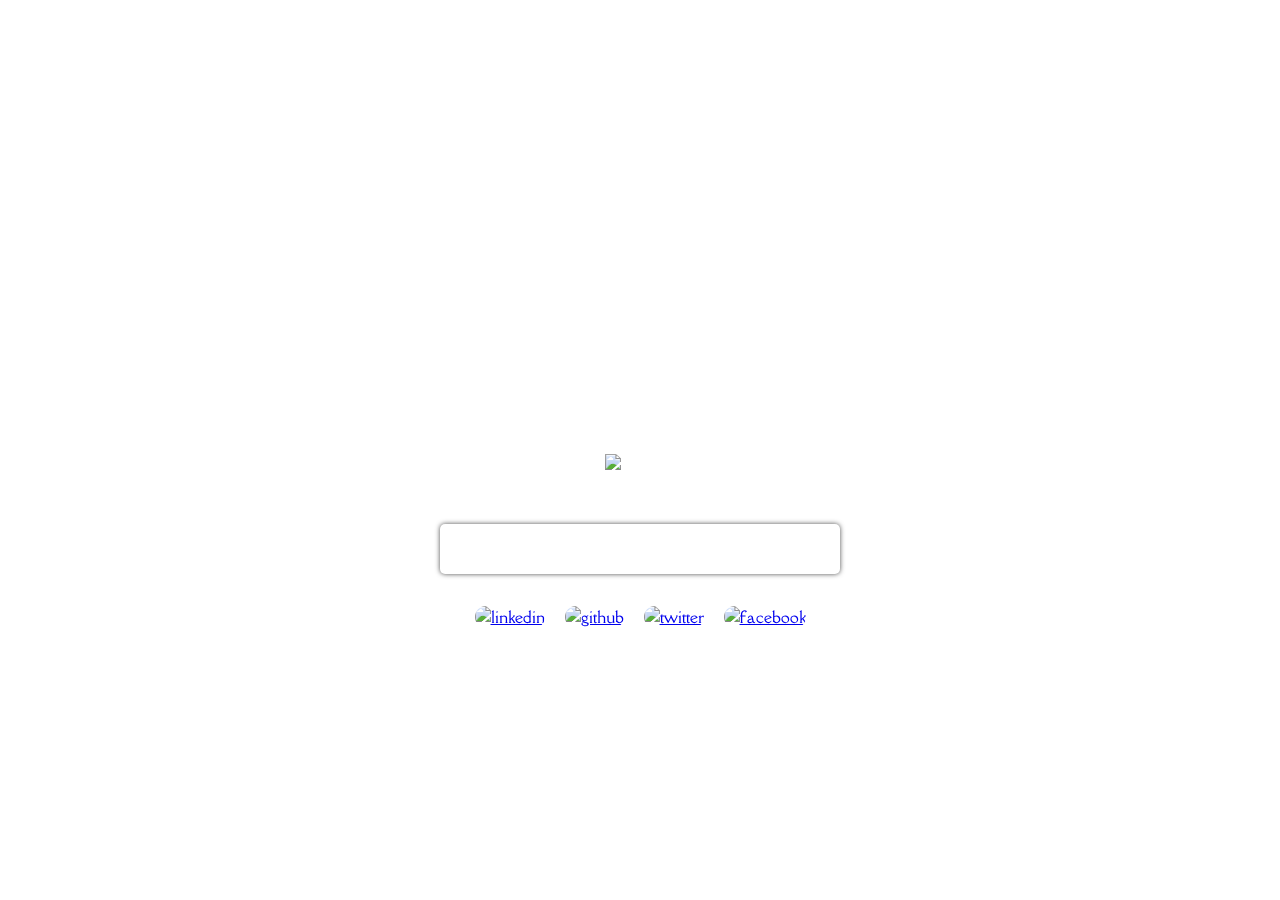
==== webpage/index.html @ d0eedc5e "fixed the apis" ====
<!DOCTYPE html>
<html lang="en">

<head>
    <meta charset="UTF-8">
    <meta name="viewport" content="width=device-width, initial-scale=1.0">
    <script src="../lib/jquery.js"></script>
    <link rel="stylesheet" href="style.css">
    <title>Sweet Home</title>
</head>

<body>
    <div id="blurryBack"></div>
    <div class="dateTime">
        <div class="time">
            <h1 id="time">06:58</h1>
        </div>
        <div class="date">
            <h5 id="date">Monday, 21st September 2020</h5>
        </div>
    </div>
    <div class="greetings">
        <h2><span id="timeGreeting"></span>, Prayush</h2>
    </div>
    <div class="weather">
        <div class="desc">
            <p id="weather_desc">Partly Cloudy, It is currently 27 with a high of 39 today.</p>
        </div>
        <div class="icon">
            <img id="weather-icon" src="images/cloudy.png" alt="cloudy">
            <p id="temp"></p>
        </div>
    </div>
    <div class="searchbar">
        <form id="google_search_form">
            <input type="text" placeholder="Search Google" id="google_search_input">
            <input type="submit" value="Search" id="google_search_button">
        </form>
    </div>
    <div class="favourites">
        <a class="fav1" href="https://www.linkedin.com/in/prayushadhikari/">
            <img src="linkedin.svg" alt="linkedin">
        </a>
        <a class="fav1" href="https://github.com/adhikareeprayush">
            <img src="github.svg" alt="github">
        </a>
        <a class="fav1" href="https://twitter.com/Aprayush">
            <img src="twitter.svg" alt="twitter">
        </a>
        <a class="fav1" href="https://www.facebook.com/APrayush/">
            <img src="fb.svg" alt="facebook">
        </a>
    </div>

    <div class="quote">
        <p id="quote">“The only way to do great work is to love what you do.”</p>
        <p id="author">Inspiron Bot</p>
    </div>
    <div class="unsplash-creator-name" id="unsplash-author">
        Prayush, Adhikari
    </div>


    <script src="scripts.js"></script>


</body>

</html>
---- webpage/style.css ----
@import url("https://fonts.googleapis.com/css2?family=Della+Respira&family=Lato:ital,wght@0,100;0,300;0,400;0,700;0,900;1,100;1,300;1,400;1,700;1,900&display=swap");
* {
  margin: 0;
  padding: 0;
  box-sizing: border-box;
}

html,
body {
  width: 100%;
  height: 100%;
  font-family: "Della Respira", serif;
  position: relative;
}

body {
  display: flex;
  align-items: center;
  justify-content: center;
  flex-direction: column;
  color: white;
}

#blurryBack {
  width: 100%;
  min-height: 100vh;
  background-size: cover;
  background-position: center;
  background-repeat: no-repeat;
  background-image: url("https://images.unsplash.com/photo-1506748686214-e9df14d4d9d0");
  z-index: -1;
  position: fixed;
  filter: brightness(0.8) blur(15px);
}

.dateTime {
  display: flex;
  flex-direction: column;
  align-items: center;

  font-family: "Lato", sans-serif;
}

.time {
  font-size: 3rem;
  font-weight: 700;
}

.date {
  font-size: 1.5rem;
  font-weight: 500;
}

.greetings {
  font-size: 2rem;
  font-weight: 700;
}

.weather {
  display: flex;
  flex-direction: column;
  align-items: center;
  width: 350px;
  margin-bottom: 0px;
}

.weather .desc {
  font-size: 1.5rem;
  font-weight: 500;
}

.desc p {
  margin-top: 8px;
  text-align: center;
}

input {
  width: 400px;
  height: 50px;
  border: none;
  border-radius: 5px;
  padding: 0 10px;
  margin-bottom: 20px;
  font-size: 1rem;

  background-color: transparent;
  color: white;
  box-shadow: 0 0 5px rgba(0, 0, 0, 0.7);
  backdrop-filter: blur(20px);
}

input::placeholder {
  color: white;
  font-size: 1rem;
  opacity: 0.7;
}

input:focus {
  outline: none;
}

.weather_desc p {
  width: fit-content;
}

.quote {
  display: flex;
  align-items: center;
  justify-content: center;
  flex-direction: column;
  margin-top: 30px;
  gap: 10px;
  cursor: default;
}

.quote p {
  font-size: 1.5rem;
  font-weight: 500;
  text-align: center;
  max-width: 800px;
}

.icon {
  display: flex;
  align-items: center;
  justify-content: space-between;
}

#weather-icon {
  width: 70px;
  height: 70px;
}

#temp {
  font-size: 1.5rem;
  font-weight: 700;
}

.unsplash-creator-name {
  font-size: 1.2rem;
  font-weight: 500;
  text-align: left;
  margin-top: 10px;

  position: absolute;
  bottom: 10px;
  left: 10px;
}

.favourites {
  display: flex;
  align-items: center;
  justify-content: center;
  gap: 16px;
  margin-top: 10px;
}

.favourites img {
  width: 70px;
  height: 70px;
  border-radius: 15px;
  background-color: white;
  padding: 2px;
  cursor: pointer;
  transition: all 0.3s ease-in-out;
}

.favourites img:hover {
  transform: scale(0.95);
}
#google_search_button {
  display: none;
}

p {
  line-height: 150%;
}

#author {
  font-size: 1rem;

  opacity: 0;
  transition: opacity 0.3s;
}

.quote:hover #author {
  opacity: 1;
}
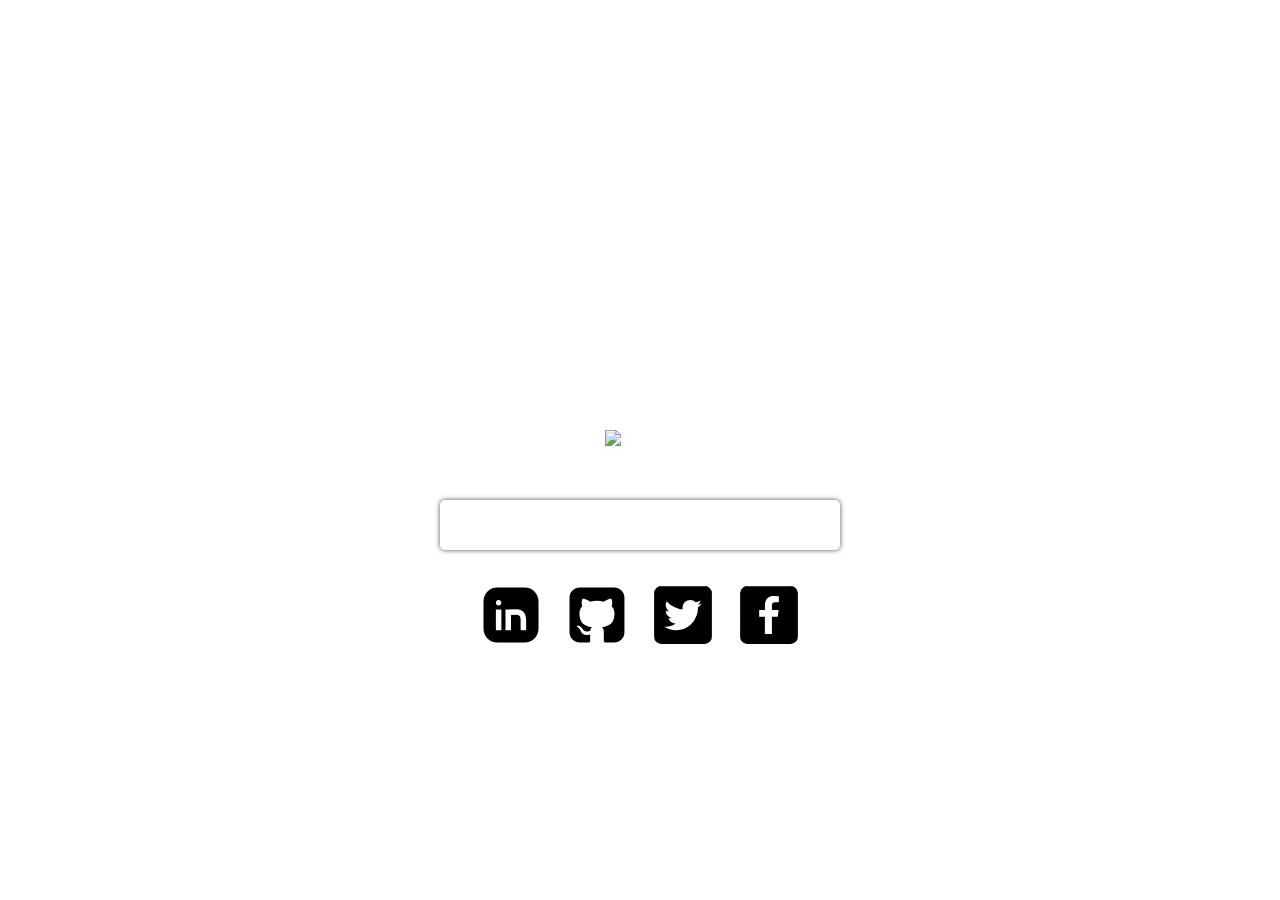
==== commit ab6936dd: "created icons directory" ====
--- a/webpage/index.html
+++ b/webpage/index.html
@@ -39,16 +39,16 @@
     </div>
     <div class="favourites">
         <a class="fav1" href="https://www.linkedin.com/in/prayushadhikari/">
-            <img src="linkedin.svg" alt="linkedin">
+            <img src="icons/linkedin.svg" alt="linkedin">
         </a>
         <a class="fav1" href="https://github.com/adhikareeprayush">
-            <img src="github.svg" alt="github">
+            <img src="icons/github.svg" alt="github">
         </a>
         <a class="fav1" href="https://twitter.com/Aprayush">
-            <img src="twitter.svg" alt="twitter">
+            <img src="icons/twitter.svg" alt="twitter">
         </a>
         <a class="fav1" href="https://www.facebook.com/APrayush/">
-            <img src="fb.svg" alt="facebook">
+            <img src="icons/fb.svg" alt="facebook">
         </a>
     </div>
 
